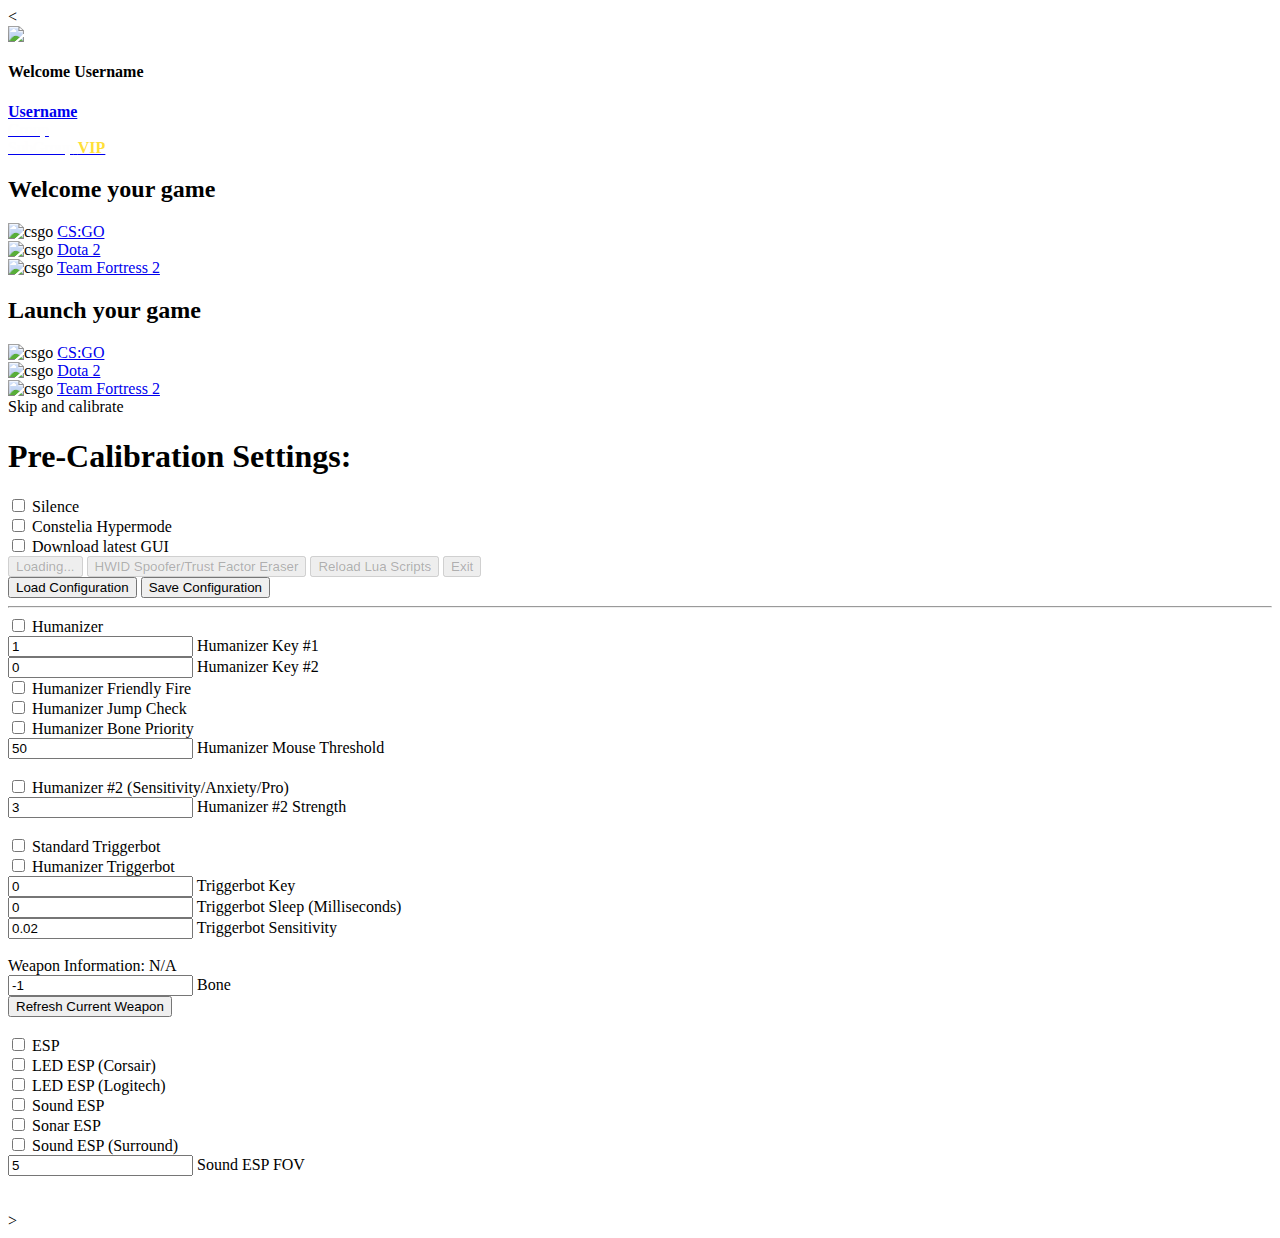
==== index.html @ 2e9fb34f "Stash commit prior to testing out PUG" ====
<!--
    @title
        fantasy.constellation Web GUI theme by Hoxyz
    @author
        https://fantasy.cat/forums/index.php?members/hoxyz/
    @notes
        Web gui for  Constellation based on the original GUI with plain HTML and no styling from typdeff. I implemented SCSS (compiles to css) variables to allow for easy change of themeing e.g. change the whole theme/color style with only changing a couple vars.
        Started this project out of boredom without any specific goal and no design in mind. Along the way  I  just started putting stuff together. I've looked at project Pegasus as an example for some functions which increase user experinece. So shoutout to d4nny.
-->
<html>
    <!-- Head files, not to be confused with the header. scripts, metatags etc are loaded here -->
    <head>
        <script src="https://code.jquery.com/jquery-3.5.1.min.js"></script>
        <script src="src/JS/main.js"></script>
        <script src="js/fantasy.constellation.js"></script>
        <link rel="stylesheet" href='./src/styles.css'>
        <title>fantasy.constellation</title>
        <!-- script -->
        <script>
            /// start timer to check status of Constellation
            window.setInterval(check_status, 3000);

            function check_status() {
                /// get current constellation game.
                game = constellation.game()

                /// constellation isn't even running.
                if (game == null) {
                    /// hide settings
                    $(" #settings").hide(); /// set constellation button text $("#start_button").html("Calibrate
                    (Constellation isn't running)") /// disable our start button $("#start_button").prop("disabled", true) ///
            disable the HWID button.$("#hwid_spoofer").prop("disabled", true) /// disable the reload button.
                    $("#reload_scripts").prop("disabled", true) /// disable the exit button. $("#exit_button").prop("disabled",
                    true) return;
                } /// remove our disables $("#start_button").prop("disabled", false)
                $("#hwid_spoofer").prop("disabled", false) $("#reload_scripts").prop("disabled", false)
                $("#exit_button").prop("disabled", false) /// show all our settings $("#settings").show(); /// change text
                $("#start_button").html("Calibrate") /// is this game tf2 if (game=="TF2" ) $("#tf2").show(); else
                $("#tf2").hide(); /// change the title forum=constellation.forums()
                $(document).prop('title', 'fantasy.constellation - ' + forum["username"]);
            } </script>
    </head>
    < <body>
        <include src="./components/head.html"></include>
        <main class="wrapper">
            <aside>
                <div class="intro">
                    <div class="intro__launch welcome">
                        <div class="welcome__avatar"><img id="userAvatar" welcome__avatar
                                src="https://i.imgur.com/VTAeGDp.png">
                        </div>
                        <div class="welcome__profile" id="userProfile">
                            <h4>Welcome <span id="forumUsername">Username</span></h4>
                        </div>
                        <a id="userProfile" href="#" class="text-decoration-none">
                            <strong id="forumUsername" class="username--style6 username">Username</strong><br>
                            <span id="forumGroup" style="color: rgba(254,254,254,0.7);">Group</span><br>
                            <span id="forumSubGroup" style="color: rgba(254,254,254,0.5);">SubGroup</span>
                            <span id="forumGroupVIP"
                                style="display: hidden; color: rgba(255,215,0, 0.8); font-weight: 600;">VIP</span>
                        </a>
                        <h2>Welcome your game</h2>
                        <div class="game__csgo">
                            <img src="assets/csgo.svg" alt="csgo" /> <a onclick="start_constellation()"
                                href="steam://run/730/">CS:GO</a>
                        </div>
                        <div class="game__dota">
                            <img src="assets/dota.svg" alt="csgo" /> <a onclick="start_constellation()" <a
                                onclick="start_constellation()" href="steam://run/570/">Dota
                                2</a>
                        </div>
                        <div class="game__tf2">
                            <img src="assets/tf2.svg" alt="csgo" /> <a onclick="start_constellation()" <div
                                class="game__tf2"><a onclick="start_constellation()" href="steam://run/440/">Team
                                    Fortress 2</a>
                        </div>
                    </div>
                    <div class="intro__launch game">
                        <h2>Launch your game</h2>
                        <div class="game__csgo">
                            <img src="assets/csgo.svg" alt="csgo" /> <a onclick="start_constellation()"
                                href="steam://run/730/">CS:GO</a>
                        </div>
                        <div class="game__dota">
                            <img src="assets/dota.svg" alt="csgo" /> <a onclick="start_constellation()" <a
                                onclick="start_constellation()" href="steam://run/570/">Dota
                                2</a>
                        </div>
                        <div class="game__tf2">
                            <img src="assets/tf2.svg" alt="csgo" /> <a onclick="start_constellation()" <div
                                class="game__tf2"><a onclick="start_constellation()" href="steam://run/440/">Team
                                    Fortress 2</a>
                        </div>
                    </div>
                </div>
                <div class="row mt-4"></div>
                <div class="row mt-4"><a onclick="start_constellation()"
                        title="Skip and calibrate. Game is already running" class="skip text-white-50">Skip and
                        calibrate</a></div>
                <div class="intro__user">
                </div>
                </div>
                <h1>Pre-Calibration Settings:</h1>
                <div class="toggle-switch">
                    <input id="toggle" class="toggle-input" type='checkbox' name="pure_mode_silence">
                    <label class="toggle-label" for="pure_mode_silence"></label>
                    <span>Silence </span>
                </div>
                <div class="toggle-switch">
                    <input id="toggle" class="toggle-input" type='checkbox' name="pure_mode_hypermode">
                    <label class="toggle-label" for="pure_mode_hypermode"></label>
                    <span>Constelia Hypermode</span>
                </div>
                <div class="toggle-switch">
                    <input id="toggle" class="toggle-input" type='checkbox' name="pure_mode_always_update">
                    <label class="toggle-label" for="pure_mode_always_update"></label>
                    <span>Download latest GUI</span>
                </div>
                <button disabled id="start_button" onclick="start_constellation()">Loading...</button>
                <button disabled id="hwid_spoofer" onclick="fantasy_cmd(this, 'hwid_spoofer')">HWID Spoofer/Trust Factor
                    Eraser</button>
                <button disabled id="reload_scripts" onclick="fantasy_cmd(this, 'reload_scripts')">Reload Lua
                    Scripts</button>
                <button disabled id="exit_button" onclick="fantasy_cmd(this, 'exit')">Exit</button>
            </aside>
            <main>
                <div id="settings">
                    <button onclick="fantasy_cmd(this, 'load')">Load Configuration</button>
                    <button onclick="fantasy_cmd(this, 'save')">Save Configuration</button>
                    <hr>
                    <input onchange="fantasy_cmd(this, 'set')" type="checkbox" name="humanizer">
                    <label for="humanizer">Humanizer</label><br />
                    <input onchange="fantasy_cmd(this, 'set')" type="number" value="1" name="humanizer_key">
                    <label for="humanizer_key">Humanizer Key #1</label><br />
                    <input onchange="fantasy_cmd(this, 'set')" type="number" value="0" name="humanizer_key2">
                    <label for="humanizer_key">Humanizer Key #2</label><br />
                    <input onchange="fantasy_cmd(this, 'set')" type="checkbox" name="humanizer_friendly_fire">
                    <label for="humanizer">Humanizer Friendly Fire</label><br />
                    <input onchange="fantasy_cmd(this, 'set')" type="checkbox" name="humanizer_jump_check">
                    <label for="humanizer">Humanizer Jump Check</label><br />
                    <input onchange="fantasy_cmd(this, 'set')" type="checkbox" name="humanizer_bone_priority">
                    <label for="humanizer">Humanizer Bone Priority</label><br />
                    <input onchange="fantasy_cmd(this, 'set')" type="number" min="0" value="50"
                        name="humanizer_mouse_threshold">
                    <label for="humanizer_mouse_threshold">Humanizer Mouse Threshold</label><br />
                    <br />
                    <input onchange="fantasy_cmd(this, 'set')" type="checkbox" name="humanizer_anxiety">
                    <label for="humanizer_anxiety">Humanizer #2 (Sensitivity/Anxiety/Pro)</label><br />
                    <input onchange="fantasy_cmd(this, 'set')" type="number" min="2" value="3"
                        name="humanizer_anxiety_strength">
                    <label for="humanizer_anxiety_strength">Humanizer #2 Strength</label><br />
                    <br />
                    <input onchange="fantasy_cmd(this, 'set')" type="checkbox" name="triggerbot">
                    <label for="humanizer">Standard Triggerbot</label><br />
                    <input onchange="fantasy_cmd(this, 'set')" type="checkbox" name="humanizer_triggerbot">
                    <label for="humanizer_triggerbot">Humanizer Triggerbot</label><br />
                    <input onchange="fantasy_cmd(this, 'set')" type="number" value="0" name="humanizer_triggerbot_key">
                    <label for="humanizer_triggerbot_key">Triggerbot Key</label><br />
                    <input onchange="fantasy_cmd(this, 'set')" type="number" min="0" value="0"
                        name="humanizer_triggerbot_sleep">
                    <label for="humanizer_triggerbot_sleep">Triggerbot Sleep (Milliseconds)</label><br />
                    <input onchange="fantasy_cmd(this, 'set')" step="0.01" type="number" min="0" value="0.02"
                        name="humanizer_triggerbot_sensitivity">
                    <label for="humanizer_triggerbot_sensitivity">Triggerbot Sensitivity</label><br />
                    <br />
                    <div name="weapon_information">Weapon Information: N/A</div>
                    <input onchange="fantasy_cmd(this, 'set weapon')" type="number" value="-1" min="-1"
                        name="humanizer_weapon_bone">
                    <label for="humanizer_weapon_bone">Bone</label><br />
                    <button onclick="fantasy_cmd(this, 'get weapon')">Refresh Current Weapon</button>
                    <br /><br />
                    <input onchange="fantasy_cmd(this, 'set')" type="checkbox" name="esp">
                    <label for="esp">ESP</label><br />
                    <input onchange="fantasy_cmd(this, 'set')" type="checkbox" name="corsair">
                    <label for="corsair">LED ESP (Corsair)</label><br />
                    <input onchange="fantasy_cmd(this, 'set')" type="checkbox" name="logitech">
                    <label for="logitech">LED ESP (Logitech)</label><br />
                    <input onchange="fantasy_cmd(this, 'set')" type="checkbox" name="esp_sound">
                    <label for="esp_sound">Sound ESP</label><br />
                    <input onchange="fantasy_cmd(this, 'set')" type="checkbox" name="esp_sonar">
                    <label for="esp_sound">Sonar ESP</label><br />
                    <input onchange="fantasy_cmd(this, 'set')" type="checkbox" name="esp_sound_surround">
                    <label for="esp_sound">Sound ESP (Surround)</label><br />
                    <input onchange="fantasy_cmd(this, 'set')" type="number" value="5" name="esp_sound_fov">
                    <label for="esp_sound_fov">Sound ESP FOV</label><br />
                    <br /><br />
                    <div id="tf2" style="display: none">
                        <input onchange="fantasy_cmd(this, 'set')" type="checkbox" name="humanizer_tf2_autobackstab">
                        <label for="humanizer_tf2_autobackstab">TF2 Headshot Mode</label><br />
                        <input onchange="fantasy_cmd(this, 'set')" type="checkbox" name="humanizer_tf2_autobackstab">
                        <label for="humanizer_tf2_autobackstab">TF2 Autobackstab</label><br />
                        <input onchange="fantasy_cmd(this, 'set')" type="number" value="0"
                            name="humanizer_tf2_autobackstab_key">
                        <label for="humanizer_tf2_autobackstab_key">TF2 Autobackstab Key</label><br />
                        <input onchange="fantasy_cmd(this, 'set')" type="checkbox" value="0" name="esp_medic">
                        <label for="esp_medic">Medic Sound ESP (Charge/Uber/Drop Alerts)</label><br />
                        <input onchange="fantasy_cmd(this, 'set')" type="checkbox" value="0" name="esp_spy">
                        <label for="esp_spy">Spy Sound ESP (Disguised/Cloaked)</label><br />
                    </div>
                    <div id="lua">
                    </div>
                </div>
            </main>
            </div>
            <script src="src/js/hoxyz.js"></script>
            </body>>
</html>
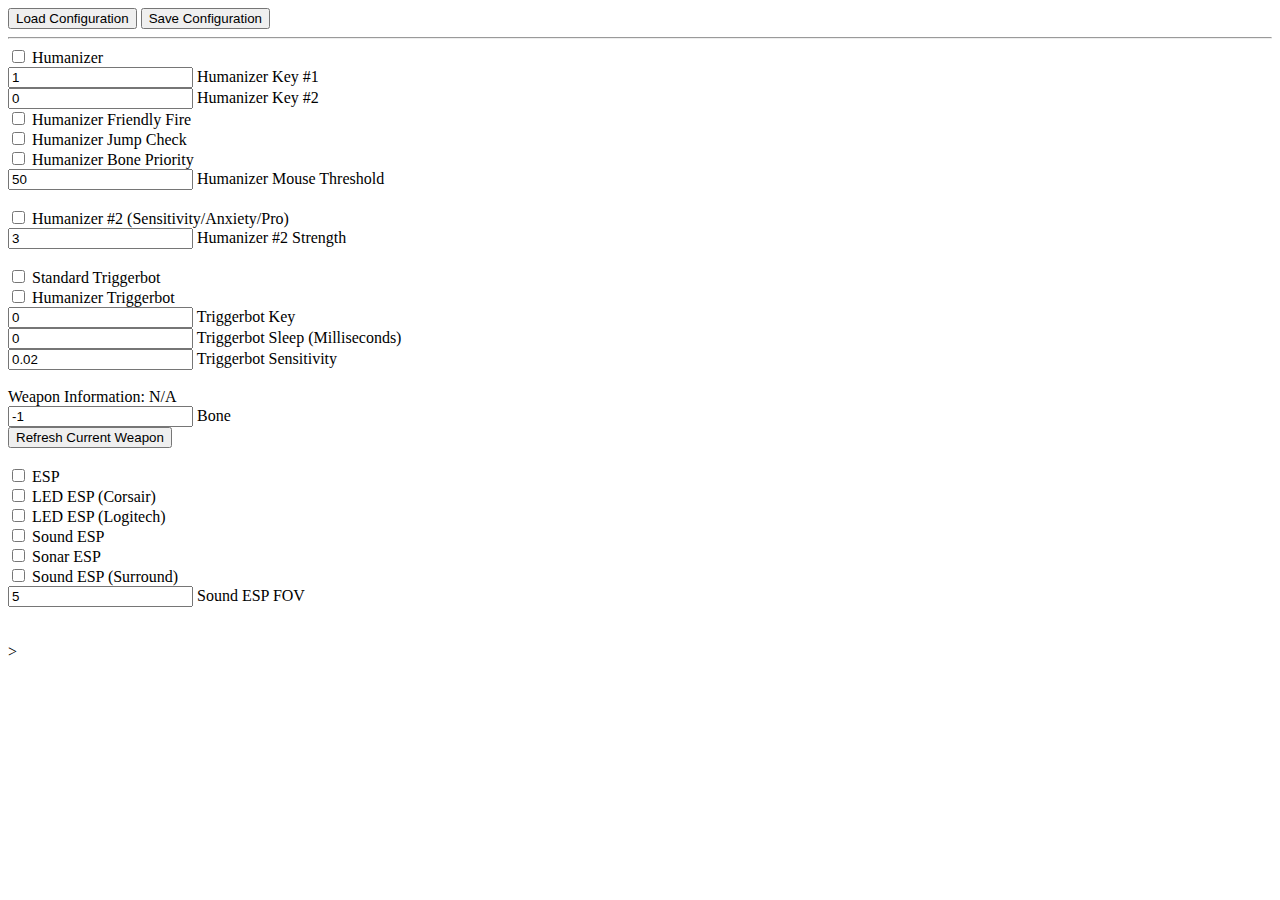
==== commit 41d8f048: "Add html partials instead of bloating the index." ====
--- a/index.html
+++ b/index.html
@@ -9,119 +9,10 @@
 -->
 <html>
     <!-- Head files, not to be confused with the header. scripts, metatags etc are loaded here -->
-    <head>
-        <script src="https://code.jquery.com/jquery-3.5.1.min.js"></script>
-        <script src="src/JS/main.js"></script>
-        <script src="js/fantasy.constellation.js"></script>
-        <link rel="stylesheet" href='./src/styles.css'>
-        <title>fantasy.constellation</title>
-        <!-- script -->
-        <script>
-            /// start timer to check status of Constellation
-            window.setInterval(check_status, 3000);
-
-            function check_status() {
-                /// get current constellation game.
-                game = constellation.game()
-
-                /// constellation isn't even running.
-                if (game == null) {
-                    /// hide settings
-                    $(" #settings").hide(); /// set constellation button text $("#start_button").html("Calibrate
-                    (Constellation isn't running)") /// disable our start button $("#start_button").prop("disabled", true) ///
-            disable the HWID button.$("#hwid_spoofer").prop("disabled", true) /// disable the reload button.
-                    $("#reload_scripts").prop("disabled", true) /// disable the exit button. $("#exit_button").prop("disabled",
-                    true) return;
-                } /// remove our disables $("#start_button").prop("disabled", false)
-                $("#hwid_spoofer").prop("disabled", false) $("#reload_scripts").prop("disabled", false)
-                $("#exit_button").prop("disabled", false) /// show all our settings $("#settings").show(); /// change text
-                $("#start_button").html("Calibrate") /// is this game tf2 if (game=="TF2" ) $("#tf2").show(); else
-                $("#tf2").hide(); /// change the title forum=constellation.forums()
-                $(document).prop('title', 'fantasy.constellation - ' + forum["username"]);
-            } </script>
-    </head>
-    < <body>
-        <include src="./components/head.html"></include>
+    <headPartial></headPartial>
+    <body>
         <main class="wrapper">
             <aside>
-                <div class="intro">
-                    <div class="intro__launch welcome">
-                        <div class="welcome__avatar"><img id="userAvatar" welcome__avatar
-                                src="https://i.imgur.com/VTAeGDp.png">
-                        </div>
-                        <div class="welcome__profile" id="userProfile">
-                            <h4>Welcome <span id="forumUsername">Username</span></h4>
-                        </div>
-                        <a id="userProfile" href="#" class="text-decoration-none">
-                            <strong id="forumUsername" class="username--style6 username">Username</strong><br>
-                            <span id="forumGroup" style="color: rgba(254,254,254,0.7);">Group</span><br>
-                            <span id="forumSubGroup" style="color: rgba(254,254,254,0.5);">SubGroup</span>
-                            <span id="forumGroupVIP"
-                                style="display: hidden; color: rgba(255,215,0, 0.8); font-weight: 600;">VIP</span>
-                        </a>
-                        <h2>Welcome your game</h2>
-                        <div class="game__csgo">
-                            <img src="assets/csgo.svg" alt="csgo" /> <a onclick="start_constellation()"
-                                href="steam://run/730/">CS:GO</a>
-                        </div>
-                        <div class="game__dota">
-                            <img src="assets/dota.svg" alt="csgo" /> <a onclick="start_constellation()" <a
-                                onclick="start_constellation()" href="steam://run/570/">Dota
-                                2</a>
-                        </div>
-                        <div class="game__tf2">
-                            <img src="assets/tf2.svg" alt="csgo" /> <a onclick="start_constellation()" <div
-                                class="game__tf2"><a onclick="start_constellation()" href="steam://run/440/">Team
-                                    Fortress 2</a>
-                        </div>
-                    </div>
-                    <div class="intro__launch game">
-                        <h2>Launch your game</h2>
-                        <div class="game__csgo">
-                            <img src="assets/csgo.svg" alt="csgo" /> <a onclick="start_constellation()"
-                                href="steam://run/730/">CS:GO</a>
-                        </div>
-                        <div class="game__dota">
-                            <img src="assets/dota.svg" alt="csgo" /> <a onclick="start_constellation()" <a
-                                onclick="start_constellation()" href="steam://run/570/">Dota
-                                2</a>
-                        </div>
-                        <div class="game__tf2">
-                            <img src="assets/tf2.svg" alt="csgo" /> <a onclick="start_constellation()" <div
-                                class="game__tf2"><a onclick="start_constellation()" href="steam://run/440/">Team
-                                    Fortress 2</a>
-                        </div>
-                    </div>
-                </div>
-                <div class="row mt-4"></div>
-                <div class="row mt-4"><a onclick="start_constellation()"
-                        title="Skip and calibrate. Game is already running" class="skip text-white-50">Skip and
-                        calibrate</a></div>
-                <div class="intro__user">
-                </div>
-                </div>
-                <h1>Pre-Calibration Settings:</h1>
-                <div class="toggle-switch">
-                    <input id="toggle" class="toggle-input" type='checkbox' name="pure_mode_silence">
-                    <label class="toggle-label" for="pure_mode_silence"></label>
-                    <span>Silence </span>
-                </div>
-                <div class="toggle-switch">
-                    <input id="toggle" class="toggle-input" type='checkbox' name="pure_mode_hypermode">
-                    <label class="toggle-label" for="pure_mode_hypermode"></label>
-                    <span>Constelia Hypermode</span>
-                </div>
-                <div class="toggle-switch">
-                    <input id="toggle" class="toggle-input" type='checkbox' name="pure_mode_always_update">
-                    <label class="toggle-label" for="pure_mode_always_update"></label>
-                    <span>Download latest GUI</span>
-                </div>
-                <button disabled id="start_button" onclick="start_constellation()">Loading...</button>
-                <button disabled id="hwid_spoofer" onclick="fantasy_cmd(this, 'hwid_spoofer')">HWID Spoofer/Trust Factor
-                    Eraser</button>
-                <button disabled id="reload_scripts" onclick="fantasy_cmd(this, 'reload_scripts')">Reload Lua
-                    Scripts</button>
-                <button disabled id="exit_button" onclick="fantasy_cmd(this, 'exit')">Exit</button>
             </aside>
             <main>
                 <div id="settings">
@@ -199,9 +90,8 @@
                     </div>
                     <div id="lua">
                     </div>
-                </div>
             </main>
             </div>
             <script src="src/js/hoxyz.js"></script>
-            </body>>
+    </body>>
 </html>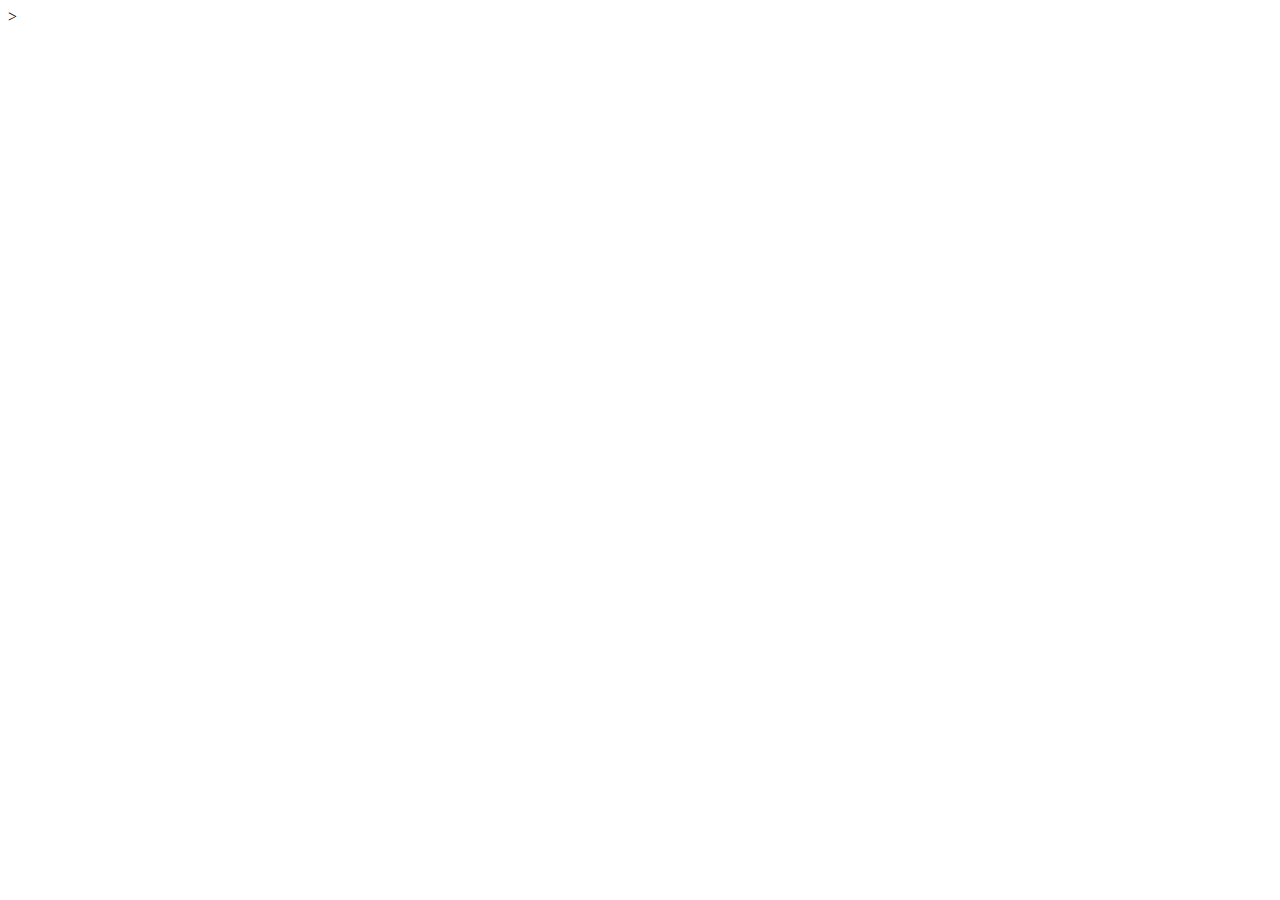
==== commit 769dae73: "..." ====
--- a/index.html
+++ b/index.html
@@ -9,89 +9,24 @@
 -->
 <html>
     <!-- Head files, not to be confused with the header. scripts, metatags etc are loaded here -->
-    <headPartial></headPartial>
+    <headPartial>
+        <script src="https://code.jquery.com/jquery-3.6.3.min.js"
+            integrity="sha256-pvPw+upLPUjgMXY0G+8O0xUf+/Im1MZjXxxgOcBQBXU=" crossorigin="anonymous"></script>
+    </headPartial>
+    <script src="https://code.jquery.com/jquery-3.6.3.min.js"
+        integrity="sha256-pvPw+upLPUjgMXY0G+8O0xUf+/Im1MZjXxxgOcBQBXU=" crossorigin="anonymous"></script>
     <body>
-        <main class="wrapper">
+        <div class="wrapper">
+            <login></login>
             <aside>
             </aside>
             <main>
-                <div id="settings">
-                    <button onclick="fantasy_cmd(this, 'load')">Load Configuration</button>
-                    <button onclick="fantasy_cmd(this, 'save')">Save Configuration</button>
-                    <hr>
-                    <input onchange="fantasy_cmd(this, 'set')" type="checkbox" name="humanizer">
-                    <label for="humanizer">Humanizer</label><br />
-                    <input onchange="fantasy_cmd(this, 'set')" type="number" value="1" name="humanizer_key">
-                    <label for="humanizer_key">Humanizer Key #1</label><br />
-                    <input onchange="fantasy_cmd(this, 'set')" type="number" value="0" name="humanizer_key2">
-                    <label for="humanizer_key">Humanizer Key #2</label><br />
-                    <input onchange="fantasy_cmd(this, 'set')" type="checkbox" name="humanizer_friendly_fire">
-                    <label for="humanizer">Humanizer Friendly Fire</label><br />
-                    <input onchange="fantasy_cmd(this, 'set')" type="checkbox" name="humanizer_jump_check">
-                    <label for="humanizer">Humanizer Jump Check</label><br />
-                    <input onchange="fantasy_cmd(this, 'set')" type="checkbox" name="humanizer_bone_priority">
-                    <label for="humanizer">Humanizer Bone Priority</label><br />
-                    <input onchange="fantasy_cmd(this, 'set')" type="number" min="0" value="50"
-                        name="humanizer_mouse_threshold">
-                    <label for="humanizer_mouse_threshold">Humanizer Mouse Threshold</label><br />
-                    <br />
-                    <input onchange="fantasy_cmd(this, 'set')" type="checkbox" name="humanizer_anxiety">
-                    <label for="humanizer_anxiety">Humanizer #2 (Sensitivity/Anxiety/Pro)</label><br />
-                    <input onchange="fantasy_cmd(this, 'set')" type="number" min="2" value="3"
-                        name="humanizer_anxiety_strength">
-                    <label for="humanizer_anxiety_strength">Humanizer #2 Strength</label><br />
-                    <br />
-                    <input onchange="fantasy_cmd(this, 'set')" type="checkbox" name="triggerbot">
-                    <label for="humanizer">Standard Triggerbot</label><br />
-                    <input onchange="fantasy_cmd(this, 'set')" type="checkbox" name="humanizer_triggerbot">
-                    <label for="humanizer_triggerbot">Humanizer Triggerbot</label><br />
-                    <input onchange="fantasy_cmd(this, 'set')" type="number" value="0" name="humanizer_triggerbot_key">
-                    <label for="humanizer_triggerbot_key">Triggerbot Key</label><br />
-                    <input onchange="fantasy_cmd(this, 'set')" type="number" min="0" value="0"
-                        name="humanizer_triggerbot_sleep">
-                    <label for="humanizer_triggerbot_sleep">Triggerbot Sleep (Milliseconds)</label><br />
-                    <input onchange="fantasy_cmd(this, 'set')" step="0.01" type="number" min="0" value="0.02"
-                        name="humanizer_triggerbot_sensitivity">
-                    <label for="humanizer_triggerbot_sensitivity">Triggerbot Sensitivity</label><br />
-                    <br />
-                    <div name="weapon_information">Weapon Information: N/A</div>
-                    <input onchange="fantasy_cmd(this, 'set weapon')" type="number" value="-1" min="-1"
-                        name="humanizer_weapon_bone">
-                    <label for="humanizer_weapon_bone">Bone</label><br />
-                    <button onclick="fantasy_cmd(this, 'get weapon')">Refresh Current Weapon</button>
-                    <br /><br />
-                    <input onchange="fantasy_cmd(this, 'set')" type="checkbox" name="esp">
-                    <label for="esp">ESP</label><br />
-                    <input onchange="fantasy_cmd(this, 'set')" type="checkbox" name="corsair">
-                    <label for="corsair">LED ESP (Corsair)</label><br />
-                    <input onchange="fantasy_cmd(this, 'set')" type="checkbox" name="logitech">
-                    <label for="logitech">LED ESP (Logitech)</label><br />
-                    <input onchange="fantasy_cmd(this, 'set')" type="checkbox" name="esp_sound">
-                    <label for="esp_sound">Sound ESP</label><br />
-                    <input onchange="fantasy_cmd(this, 'set')" type="checkbox" name="esp_sonar">
-                    <label for="esp_sound">Sonar ESP</label><br />
-                    <input onchange="fantasy_cmd(this, 'set')" type="checkbox" name="esp_sound_surround">
-                    <label for="esp_sound">Sound ESP (Surround)</label><br />
-                    <input onchange="fantasy_cmd(this, 'set')" type="number" value="5" name="esp_sound_fov">
-                    <label for="esp_sound_fov">Sound ESP FOV</label><br />
-                    <br /><br />
-                    <div id="tf2" style="display: none">
-                        <input onchange="fantasy_cmd(this, 'set')" type="checkbox" name="humanizer_tf2_autobackstab">
-                        <label for="humanizer_tf2_autobackstab">TF2 Headshot Mode</label><br />
-                        <input onchange="fantasy_cmd(this, 'set')" type="checkbox" name="humanizer_tf2_autobackstab">
-                        <label for="humanizer_tf2_autobackstab">TF2 Autobackstab</label><br />
-                        <input onchange="fantasy_cmd(this, 'set')" type="number" value="0"
-                            name="humanizer_tf2_autobackstab_key">
-                        <label for="humanizer_tf2_autobackstab_key">TF2 Autobackstab Key</label><br />
-                        <input onchange="fantasy_cmd(this, 'set')" type="checkbox" value="0" name="esp_medic">
-                        <label for="esp_medic">Medic Sound ESP (Charge/Uber/Drop Alerts)</label><br />
-                        <input onchange="fantasy_cmd(this, 'set')" type="checkbox" value="0" name="esp_spy">
-                        <label for="esp_spy">Spy Sound ESP (Disguised/Cloaked)</label><br />
-                    </div>
-                    <div id="lua">
-                    </div>
+                <constellationConfiguration></constellationConfiguration>
             </main>
-            </div>
-            <script src="src/js/hoxyz.js"></script>
+        </div>
+        <script src="src/js/fetchHtmlPartials.js"></script>
+        <script src="src/js/userData.js"></script>
+        <script src="/js/login.js"></script>
+        <script src="src/js/hoxyz.js"></script>
     </body>>
 </html>